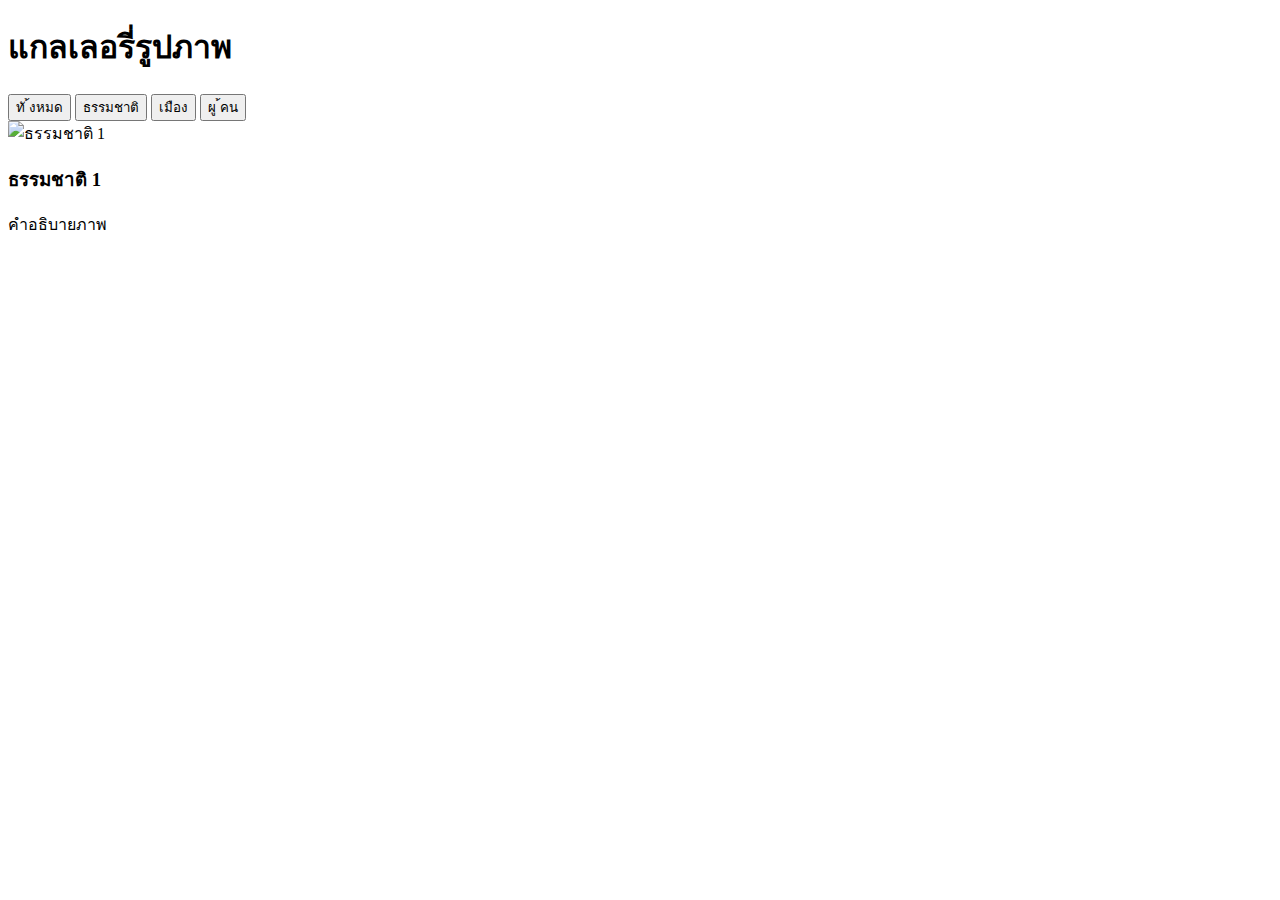
==== gallery.html @ 86446d6d "สรางโครงสราง HTML สาหรบแกลเลอร" ====
<!DOCTYPE html> 
<html lang="th"> 
<head> 
    <meta charset="UTF-8"> 
    <meta name="viewport" content="width=device-width, initial-scale=1.0"> 
    <title>แกลเลอรี่รูปภาพ</title> 
    <link rel="stylesheet" href="css/styles-gallery.css"> 
</head> 
<body> 
    <header class="header"> 
        <h1>แกลเลอรี่รูปภาพ</h1> 
        <nav class="filters"> 
            <button class="filter-btn active" data-filter="all">ทั ้งหมด</button> 
            <button class="filter-btn" data-filter="nature">ธรรมชาติ</button> 
            <button class="filter-btn" data-filter="city">เมือง</button> 
            <button class="filter-btn" data-filter="people">ผู ้คน</button> 
        </nav> 
    </header> 
 
    <main class="gallery"> 
        <div class="gallery-item nature"> 
            <img src="https://images.unsplash.com/photo-1506905925346-21bda4d32df4
 " alt="ธรรมชาติ 1"> 
            <div class="overlay"> 
                <h3>ธรรมชาติ 1</h3> 
                <p>คําอธิบายภาพ</p> 
            </div> 
        </div> 
        <!-- เพิ่มรูปภาพอื่นๆ ในลักษณะเดียวกัน --> 
    </main> 
</body> 
</html>
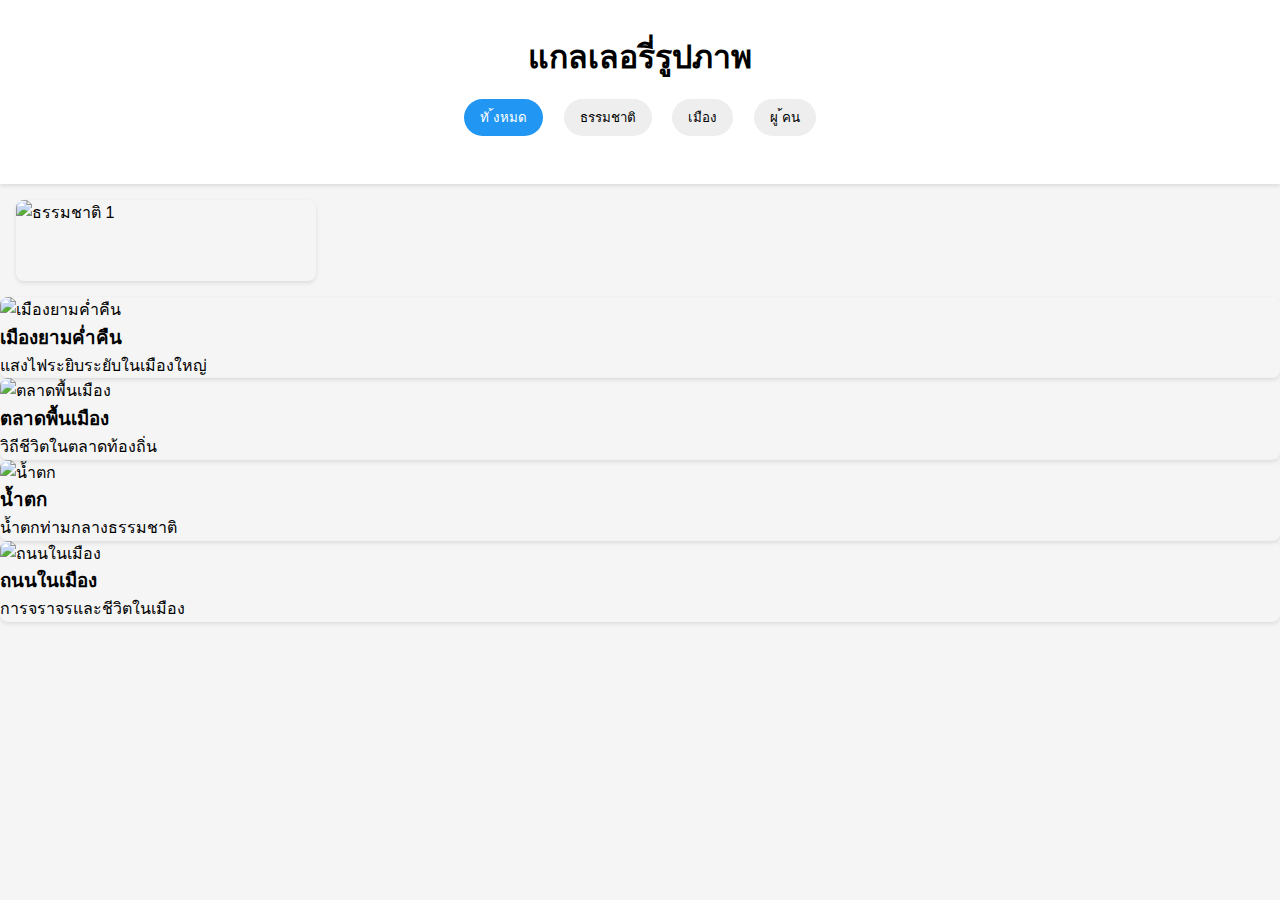
==== commit b6750535: "เพมรปภาพและ Lazy Loading" ====
--- a/gallery.html
+++ b/gallery.html
@@ -29,4 +29,48 @@
         <!-- เพิ่มรูปภาพอื่นๆ ในลักษณะเดียวกัน --> 
     </main> 
 </body> 
-</html>+</html>
+ <!-- เพิ่มใน index.html --> 
+ <div class="gallery-item city"> 
+    <img 
+      src="https://images.unsplash.com/photo-1449824913935-59a10b8d2000" 
+      alt="เมืองยามคํ่าคืน" 
+    /> 
+    <div class="overlay"> 
+      <h3>เมืองยามคํ่าคืน</h3> 
+      <p>แสงไฟระยิบระยับในเมืองใหญ่</p> 
+    </div> 
+  </div> 
+
+  <div class="gallery-item people"> 
+    <img 
+      src="https://images.unsplash.com/photo-1517457373958-b7bdd4587205" 
+      alt="ตลาดพื้นเมือง" 
+    /> 
+    <div class="overlay"> 
+      <h3>ตลาดพื้นเมือง</h3> 
+      <p>วิถีชีวิตในตลาดท้องถิ่น</p> 
+    </div> 
+  </div> 
+
+  <div class="gallery-item nature"> 
+    <img 
+      src="https://images.unsplash.com/photo-1432405972618-c60b0225b8f9" 
+      alt="นํ้าตก" 
+    /> 
+    <div class="overlay"> 
+      <h3>นํ้าตก</h3> 
+      <p>นํ้าตกท่ามกลางธรรมชาติ</p> 
+    </div> 
+  </div> 
+
+  <div class="gallery-item city"> 
+    <img 
+      src="https://images.unsplash.com/photo-1444723121867-7a241cacace9" 
+      alt="ถนนในเมือง" 
+    /> 
+    <div class="overlay"> 
+      <h3>ถนนในเมือง</h3> 
+      <p>การจราจรและชีวิตในเมือง</p> 
+    </div> 
+  </div>--- a/css/styles-gallery.css
+++ b/css/styles-gallery.css
@@ -0,0 +1,88 @@
+/* styles-gallery.css */ 
+* { 
+    margin: 0; 
+    padding: 0; 
+    box-sizing: border-box; 
+} 
+ 
+body { 
+    font-family: -apple-system, BlinkMacSystemFont, 'Segoe UI', Roboto, sans-serif; 
+    line-height: 1.6; 
+    background: #f5f5f5; 
+} 
+ 
+.header { 
+    text-align: center; 
+    padding: 2rem; 
+    background: white; 
+    box-shadow: 0 2px 4px rgba(0,0,0,0.1); 
+} 
+ 
+.filters { 
+    margin: 1rem 0; 
+} 
+ 
+.filter-btn { 
+    padding: 0.5rem 1rem; 
+    margin: 0 0.5rem; 
+    border: none; 
+    border-radius: 25px; 
+    background: #eee; 
+    cursor: pointer; 
+    transition: all 0.3s ease; 
+} 
+ 
+.filter-btn.active { 
+    background: #2196F3; 
+    color: white; 
+} 
+.gallery { 
+display: grid; 
+grid-template-columns: repeat(auto-fill, minmax(300px, 1fr)); 
+gap: 1rem; 
+padding: 1rem; 
+} 
+.gallery-item { 
+position: relative; 
+overflow: hidden; 
+border-radius: 8px; 
+box-shadow: 0 2px 4px rgba(0,0,0,0.1); 
+} 
+.gallery-item img { 
+width: 100%; 
+height: 100%; 
+object-fit: cover; 
+display: block; 
+}
+/* สาหรับแท็บเล็ต */ 
+@media (max-width: 768px) { 
+    .gallery { 
+        grid-template-columns: repeat(2, 1fr); 
+    } 
+     
+    .filters { 
+        display: flex; 
+        flex-wrap: wrap; 
+        justify-content: center; 
+        gap: 0.5rem; 
+    } 
+     
+    .filter-btn { 
+        flex: 0 1 calc(50% - 1rem); 
+    } 
+} 
+ 
+/* สาหรับมือถือ */ 
+@media (max-width: 480px) { 
+    .gallery { 
+        grid-template-columns: 1fr; 
+    } 
+     
+    .filter-btn { 
+        flex: 1 1 100%; 
+    } 
+     
+    .header h1 { 
+        font-size: 1.5rem; 
+    } 
+}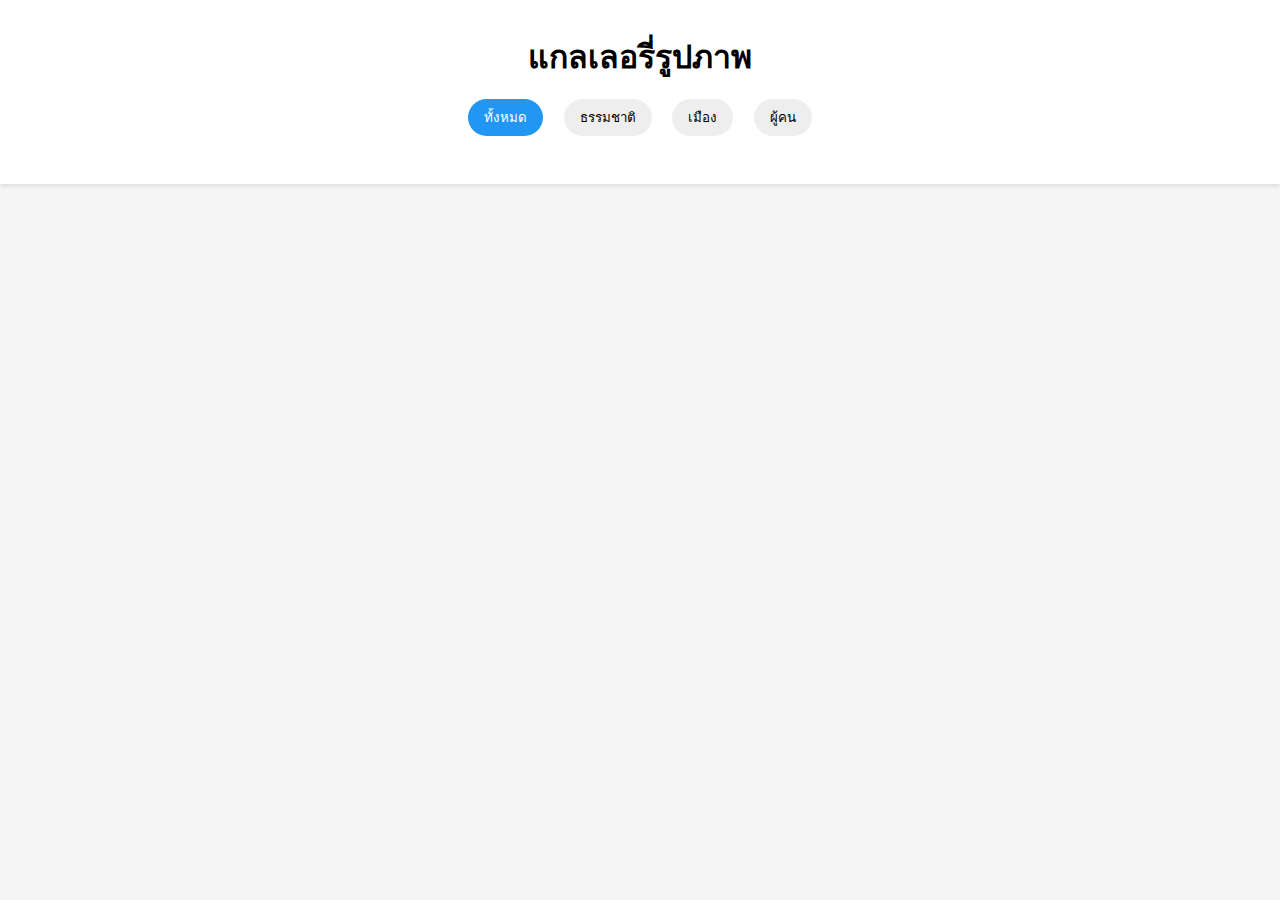
==== commit 5a055497: "เพิ่ม Filter Animations" ====
--- a/gallery.html
+++ b/gallery.html
@@ -10,10 +10,10 @@
     <header class="header"> 
         <h1>แกลเลอรี่รูปภาพ</h1> 
         <nav class="filters"> 
-            <button class="filter-btn active" data-filter="all">ทั ้งหมด</button> 
+            <button class="filter-btn active" data-filter="all">ทั้งหมด</button> 
             <button class="filter-btn" data-filter="nature">ธรรมชาติ</button> 
             <button class="filter-btn" data-filter="city">เมือง</button> 
-            <button class="filter-btn" data-filter="people">ผู ้คน</button> 
+            <button class="filter-btn" data-filter="people">ผู้คน</button> 
         </nav> 
     </header> 
  
@@ -27,10 +27,7 @@
             </div> 
         </div> 
         <!-- เพิ่มรูปภาพอื่นๆ ในลักษณะเดียวกัน --> 
-    </main> 
-</body> 
-</html>
- <!-- เพิ่มใน index.html --> 
+          <!-- เพิ่มใน index.html --> 
  <div class="gallery-item city"> 
     <img 
       src="https://images.unsplash.com/photo-1449824913935-59a10b8d2000" 
@@ -73,4 +70,7 @@
       <h3>ถนนในเมือง</h3> 
       <p>การจราจรและชีวิตในเมือง</p> 
     </div> 
-  </div>+  </div>
+    </main> 
+</body> 
+</html>
--- a/css/styles-gallery.css
+++ b/css/styles-gallery.css
@@ -85,4 +85,35 @@
     .header h1 { 
         font-size: 1.5rem; 
     } 
-}+}
+/* เพิ่มใน styles.css */ 
+.overlay { 
+    position: absolute; 
+    bottom: 0; 
+    left: 0; 
+    right: 0; 
+    background: rgba(0,0,0,0.7); 
+    color: white; 
+    padding: 1rem; 
+    transform: translateY(100%); 
+    transition: transform 0.3s ease; 
+} 
+ 
+.gallery-item:hover .overlay { 
+    transform: translateY(0); 
+} 
+ 
+@keyframes fadeIn { 
+    from { opacity: 0; } 
+    to { opacity: 1; } 
+} 
+ 
+.gallery-item { 
+    opacity: 0; 
+    animation: fadeIn 0.5s ease-out forwards; 
+} 
+ 
+.gallery-item:nth-child(1) { animation-delay: 0.1s; } 
+.gallery-item:nth-child(2) { animation-delay: 0.2s; } 
+.gallery-item:nth-child(3) { animation-delay: 0.3s; } 
+/* และอื่นๆ */